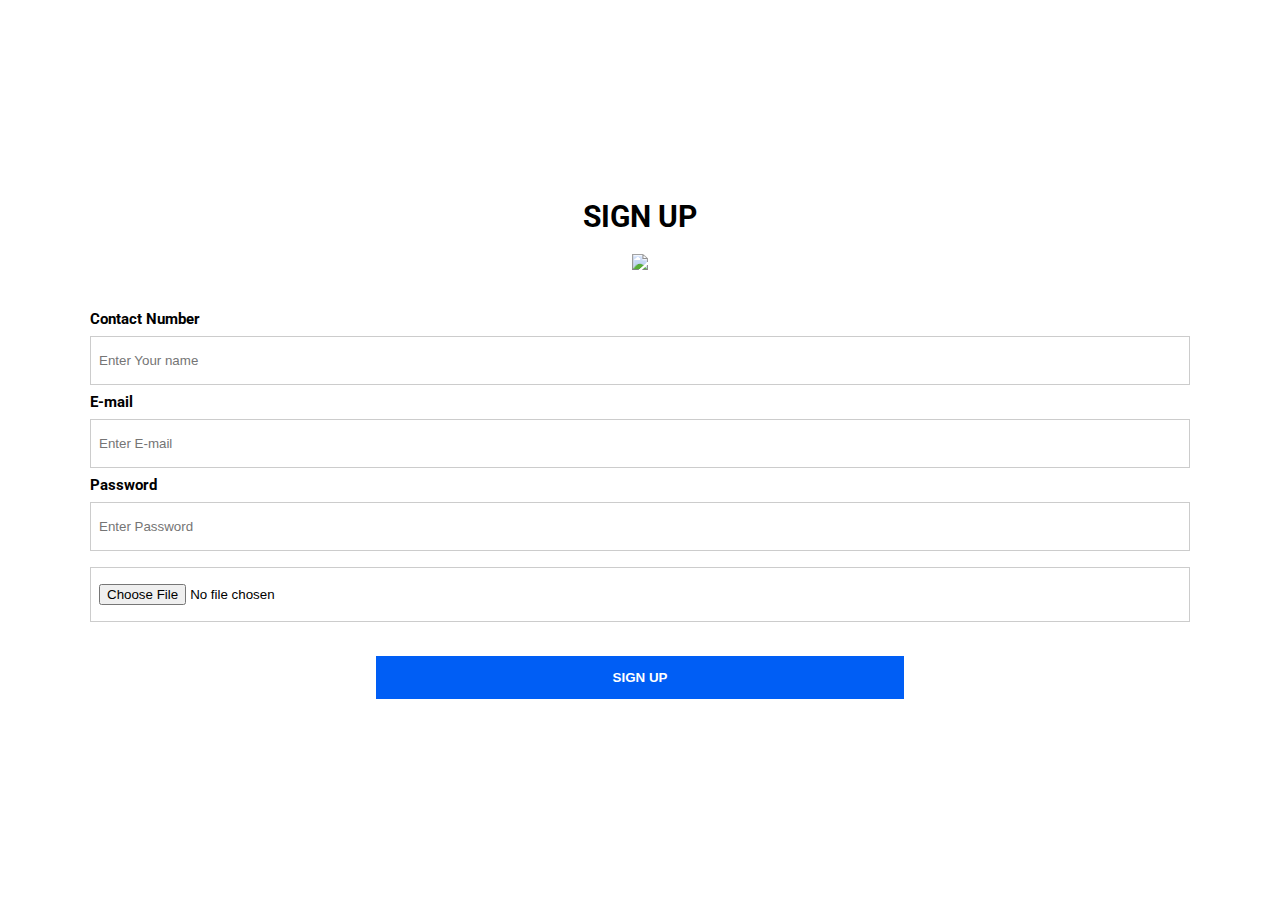
==== Signup.html @ d6d21296 "Facebook" ====
<!DOCTYPE html>
<html>
  <title>Simple Sign up from</title>
  <head>
    <link href="https://fonts.googleapis.com/css?family=Roboto:300,400,500,700" rel="stylesheet">
    <link rel="stylesheet" href="https://use.fontawesome.com/releases/v5.4.1/css/all.css" integrity="sha384-5sAR7xN1Nv6T6+dT2mhtzEpVJvfS3NScPQTrOxhwjIuvcA67KV2R5Jz6kr4abQsz" crossorigin="anonymous">
    <meta charset="UTF-8">
    <meta name="viewport" content="width=device-width, initial-scale=1.0">
    <style>
      html, body {
      display: flex;
      justify-content: center;
      font-family: Roboto, Arial, sans-serif;
      font-size: 15px;
    align-items: center;
    height: 100vh;
      }
      .signall {
      border: 5px solid #f1f1f1;
      }
      input[type=text], input[type=password] , input[type=email] , input[type=file] {
      width: 100%;
      padding: 16px 8px;
      margin: 8px 0;
      display: inline-block;
      border: 1px solid #ccc;
      box-sizing: border-box;
      }
      .icon {
      font-size: 110px;
      display: flex;
      justify-content: center;
      color: #4286f4;
      }
      .fb_img{
        font-size: 110px;
      display: flex;
      justify-content: center;
      }
      button {
      background-color: #005ef5;
      color: white;
      padding: 14px 0;
      margin: 10px 0;
      border: none;
      cursor: grab;
      width: 48%;
      }
      h1 {
      text-align:center;
      fone-size:18;
      }
      button:hover {
      opacity: 0.8;
      }
      .formcontainer {
      text-align: center;
      margin: 24px 50px 12px;
      }
      .container {
        width: 100%;
      padding: 16px 0;
      text-align:left;
      }
      span.psw {
      float: right;
      padding-top: 0;
      padding-right: 15px;
      }
      /* Change styles for span on extra small screens */
      @media screen and (max-width: 576px) {
      span.psw {
      display: block;
      float: none;
      }
    }
    </style>
  </head>
  <body>
      <div>
      <h1>SIGN UP</h1>

          <div class="icon">
              
              <img src="https://img.icons8.com/fluency/144/000000/facebook-new.png"/>
            </div>
            
            <div class="formcontainer">
                <div class="container">
                    <label for="name"><strong>Contact Number</strong></label>
                    <input type="text" placeholder="Enter Your name" name="name" required id="name">
                    <label for="email"><strong>E-mail</strong></label>
                    <input type="email" placeholder="Enter E-mail" name="email" required id="email">
                    <label for="password"><strong>Password</strong></label>
                    <input type="text" placeholder="Enter Password" name="password" required id="password">
                    <input type="file" id="file">
                </div>
                <button id="signupbtn"><strong>SIGN UP</strong></button>
            </div>
        </div>
    <script type="module" src="signup.js"></script>
  </body>
</html>
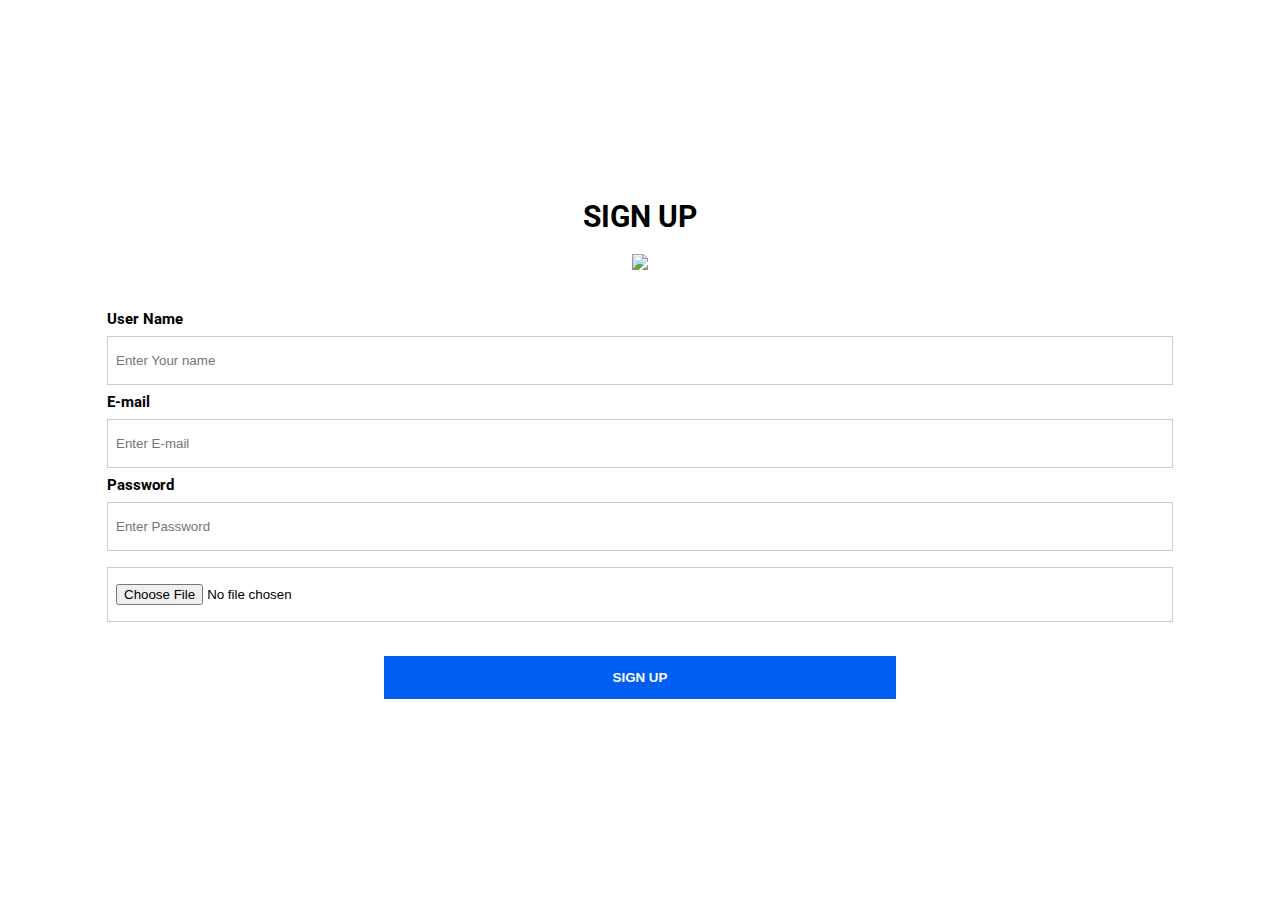
==== commit a1b54b02: "Update Signup.html" ====
--- a/Signup.html
+++ b/Signup.html
@@ -87,7 +87,7 @@
             
             <div class="formcontainer">
                 <div class="container">
-                    <label for="name"><strong>Contact Number</strong></label>
+                    <label for="name"><strong>User Name</strong></label>
                     <input type="text" placeholder="Enter Your name" name="name" required id="name">
                     <label for="email"><strong>E-mail</strong></label>
                     <input type="email" placeholder="Enter E-mail" name="email" required id="email">
